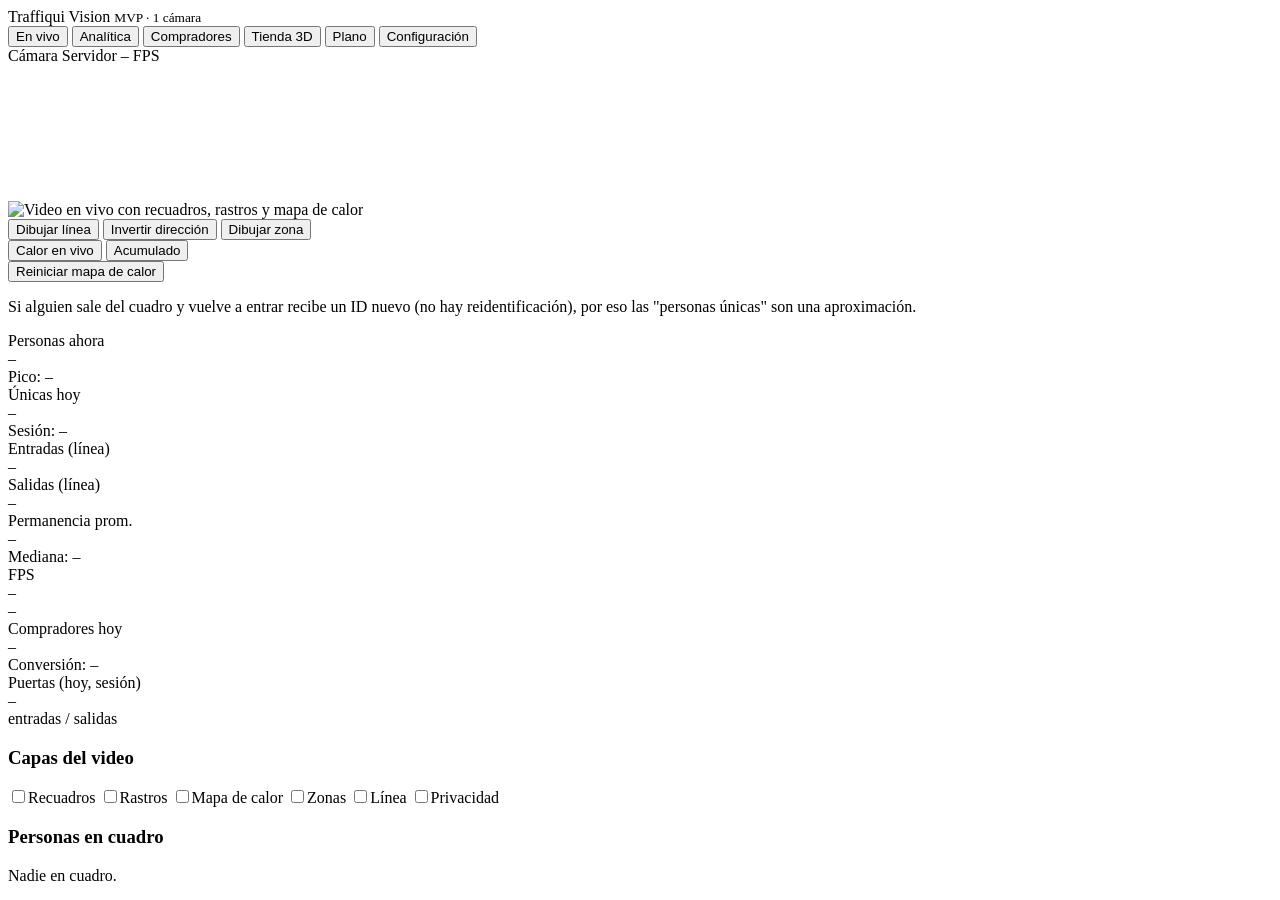
==== app/static/index.html @ c0885d12 "Traffiqui Vision: MVP de conteo, plano, varias cámaras, compradores y analítica Co-Authored-By: Clau" ====
<!doctype html>
<html lang="es">
<head>
  <meta charset="utf-8">
  <meta name="viewport" content="width=device-width, initial-scale=1">
  <title>Traffiqui Vision</title>
  <link rel="stylesheet" href="/static/styles.css">
</head>
<body>
  <header class="topbar">
    <div class="brand"><span>Traffiqui</span> Vision <small>MVP · 1 cámara</small></div>
    <nav class="tabs" role="tablist">
      <button class="tab" role="tab" data-view="live" aria-selected="true">En vivo</button>
      <button class="tab" role="tab" data-view="analytics" aria-selected="false">Analítica</button>
      <button class="tab" role="tab" data-view="buyers" aria-selected="false">Compradores</button>
      <button class="tab" role="tab" data-view="store" aria-selected="false">Tienda 3D</button>
      <button class="tab" role="tab" data-view="plan" aria-selected="false">Plano</button>
      <button class="tab" role="tab" data-view="settings" aria-selected="false">Configuración</button>
    </nav>
    <div class="status">
      <span class="pill" id="pillCam">Cámara</span>
      <span class="pill" id="pillServer">Servidor</span>
      <span id="fpsTop">– FPS</span>
    </div>
  </header>

  <main>
    <div id="alerts"></div>

    <!-- ================= EN VIVO ================= -->
    <section class="view" id="view-live">
      <div class="live">
        <div>
          <div class="camsel" id="camSelBar" hidden>
            <label for="liveCam">Cámara</label>
            <select id="liveCam"></select>
            <span class="note" id="liveCamNote"></span>
          </div>
          <div class="stage" id="stage">
            <img id="video" src="/video" alt="Video en vivo con recuadros, rastros y mapa de calor">
            <canvas id="drawCanvas"></canvas>
          </div>
          <div class="drawbar">
            <button class="btn" id="btnDrawLine">Dibujar línea</button>
            <button class="btn" id="btnInvert">Invertir dirección</button>
            <button class="btn" id="btnDrawZone">Dibujar zona</button>
            <button class="btn" id="btnCancelDraw" hidden>Cancelar</button>
            <span style="flex:1"></span>
            <div class="seg" role="group" aria-label="Modo del mapa de calor">
              <button data-heatmode="live" aria-pressed="true">Calor en vivo</button>
              <button data-heatmode="accum" aria-pressed="false">Acumulado</button>
            </div>
            <button class="btn" id="btnResetHeat">Reiniciar mapa de calor</button>
          </div>
          <div class="drawhint" id="drawHint"></div>
          <p class="note">Si alguien sale del cuadro y vuelve a entrar recibe un ID nuevo (no hay reidentificación),
            por eso las "personas únicas" son una aproximación.</p>
        </div>

        <aside class="side">
          <div class="card">
            <div class="kpis">
              <div class="kpi"><div class="label">Personas ahora</div><div class="value" id="kNow">–</div>
                <div class="sub" id="kPeak">Pico: –</div></div>
              <div class="kpi"><div class="label">Únicas hoy</div><div class="value" id="kToday">–</div>
                <div class="sub" id="kSession">Sesión: –</div></div>
              <div class="kpi in"><div class="label">Entradas (línea)</div><div class="value" id="kIn">–</div></div>
              <div class="kpi"><div class="label">Salidas (línea)</div><div class="value" id="kOut">–</div></div>
              <div class="kpi"><div class="label">Permanencia prom.</div><div class="value" id="kDwell">–</div>
                <div class="sub" id="kMedian">Mediana: –</div></div>
              <div class="kpi"><div class="label">FPS</div><div class="value" id="kFps">–</div>
                <div class="sub" id="kInfer">–</div></div>
              <div class="kpi in"><div class="label">Compradores hoy</div><div class="value" id="kBuyers">–</div>
                <div class="sub" id="kConv">Conversión: –</div></div>
              <div class="kpi"><div class="label">Puertas (hoy, sesión)</div><div class="value" id="kDoors">–</div>
                <div class="sub" id="kDoorsSub">entradas / salidas</div></div>
            </div>
          </div>
          <div class="card">
            <h3>Capas del video</h3>
            <div class="switches">
              <label class="switch"><input type="checkbox" data-cfg="show_boxes">Recuadros</label>
              <label class="switch"><input type="checkbox" data-cfg="show_trails">Rastros</label>
              <label class="switch"><input type="checkbox" data-cfg="show_heatmap">Mapa de calor</label>
              <label class="switch"><input type="checkbox" data-cfg="show_zones">Zonas</label>
              <label class="switch"><input type="checkbox" data-cfg="show_line">Línea</label>
              <label class="switch"><input type="checkbox" data-cfg="privacy_blur">Privacidad</label>
            </div>
          </div>
          <div class="card">
            <h3>Personas en cuadro <small id="peopleCount"></small></h3>
            <div class="people" id="people"><span class="empty">Nadie en cuadro.</span></div>
          </div>
          <div class="card" id="liveZonesCard" hidden>
            <h3>Zonas <small>sesión actual</small></h3>
            <table><thead><tr><th>Zona</th><th class="num">Ahora</th><th class="num">Pasaron</th><th class="num">Se detuvieron</th></tr></thead>
              <tbody id="liveZones"></tbody></table>
          </div>
        </aside>
      </div>
    </section>

    <!-- ================= ANALÍTICA ================= -->
    <section class="view" id="view-analytics" hidden>
      <div class="filters">
        <div class="seg" role="group" aria-label="Rango">
          <button data-range="today" aria-pressed="true">Hoy</button>
          <button data-range="hour" aria-pressed="false">Última hora</button>
          <button data-range="week" aria-pressed="false" title="Últimos 7 días, incluido hoy">Semana</button>
          <button data-range="month" aria-pressed="false" title="Últimos 30 días, incluido hoy">Mes</button>
          <button data-range="custom" aria-pressed="false">Personalizado</button>
        </div>
        <span class="custom" id="customRange" hidden>
          <input type="datetime-local" id="rangeStart" aria-label="Desde"> –
          <input type="datetime-local" id="rangeEnd" aria-label="Hasta">
        </span>
        <label>Intervalo
          <select id="bucket">
            <option value="5">5 min</option>
            <option value="15" selected>15 min</option>
            <option value="60">60 min</option>
            <option value="1440">1 día</option>
          </select>
        </label>
        <button class="btn" id="btnRefresh">Actualizar</button>
        <span class="spacer"></span>
        <button class="btn primary" id="btnCsv">Exportar CSV</button>
      </div>

      <div class="totals">
        <div class="kpi"><div class="label">Personas únicas</div><div class="value" id="tUnique">–</div></div>
        <div class="kpi in"><div class="label">Entradas</div><div class="value" id="tIn">–</div></div>
        <div class="kpi"><div class="label">Salidas</div><div class="value" id="tOut">–</div></div>
        <div class="kpi"><div class="label">Pico de ocupación</div><div class="value" id="tPeak">–</div><div class="sub" id="tPeakAt"></div></div>
        <div class="kpi"><div class="label">Permanencia prom.</div><div class="value" id="tDwell">–</div><div class="sub" id="tMedian"></div></div>
      </div>

      <div class="charts">
        <div class="card wide">
          <h3>Ocupación en el tiempo <small>personas en cuadro</small></h3>
          <div class="legend"><span><i style="background:var(--chart-2)"></i>Promedio</span><span><i style="background:var(--chart-1)"></i>Máximo</span></div>
          <div class="chart-box"><canvas id="chOcc" aria-label="Ocupación en el tiempo"></canvas></div>
        </div>
        <div class="card">
          <h3>Personas únicas por intervalo</h3>
          <div class="chart-box"><canvas id="chUnique" aria-label="Personas únicas por intervalo"></canvas></div>
        </div>
        <div class="card">
          <h3>Distribución de permanencia</h3>
          <div class="chart-box"><canvas id="chDwell" aria-label="Distribución de permanencia"></canvas></div>
        </div>
        <div class="card wide">
          <h3>Entradas vs. salidas por hora</h3>
          <div class="legend"><span><i style="background:var(--chart-1)"></i>Entradas</span><span><i style="background:var(--chart-2)"></i>Salidas</span></div>
          <div class="chart-box"><canvas id="chLine" aria-label="Entradas y salidas por hora"></canvas></div>
        </div>
        <div class="card wide">
          <h3>Zonas</h3>
          <table>
            <thead><tr><th>Zona</th><th class="num">Pasaron</th><th class="num">Se detuvieron</th><th class="num">Tasa de detención</th><th class="num">Permanencia prom.</th></tr></thead>
            <tbody id="zoneTable"></tbody>
          </table>
        </div>
        <div class="card wide" id="hourlyCard">
          <h3>Tráfico por hora de cada día <small>¿cuáles son las horas de mayor tráfico en cada área?</small></h3>
          <div class="filters hourly-filters">
            <label>Área <select id="hArea"><option value="store">Toda la tienda</option></select></label>
            <div class="seg" role="group" aria-label="Métrica">
              <button data-hmetric="people" aria-pressed="true">Personas</button>
              <button data-hmetric="buyers" aria-pressed="false">Compradores</button>
            </div>
            <div class="seg" role="group" aria-label="Vista">
              <button data-hview="days" aria-pressed="true">Cada día</button>
              <button data-hview="weekday" aria-pressed="false">Promedio por día de la semana</button>
            </div>
          </div>
          <p class="hourly-peak" id="hPeak"></p>
          <div class="table-scroll"><table class="hourly" id="hTable"></table></div>
          <p class="note">Cada celda = personas distintas que entraron a la tienda (o al área) en esa hora. Más oscuro = más tráfico.
            Usa <b>Semana</b> o <b>Mes</b> arriba para comparar varios días. El personal no se cuenta.</p>
          <h3 style="margin-top:18px">Hora pico de cada área <small>promedio por día en el rango · clic en un área para verla arriba</small></h3>
          <div class="table-scroll">
            <table class="peaks">
              <thead><tr><th>Área</th><th>Hora pico</th><th class="num">Prom./día en la hora pico</th><th>Otras horas fuertes</th><th class="num">Total</th><th>Perfil del día (00h → 23h)</th></tr></thead>
              <tbody id="hPeaks"></tbody>
            </table>
          </div>
        </div>
        <div class="card wide">
          <h3>Mapa de calor acumulado <small id="heatRangeLabel"></small></h3>
          <div class="heat-wrap">
            <img id="heatImg" alt="Mapa de calor acumulado sobre el cuadro de referencia">
            <div>
              <p class="note">Se dibuja sobre un cuadro de referencia de la cámara, tomado al iniciar sin personas
                si es posible. Si había alguien, aparece completamente desenfocado.</p>
              <p class="note">Estado del cuadro: <b id="refStatus">–</b></p>
              <button class="btn" id="btnRecapture">Recapturar cuadro de referencia</button>
            </div>
          </div>
        </div>
      </div>
    </section>

    <!-- ================= COMPRADORES ================= -->
    <section class="view" id="view-buyers" hidden>
      <div class="filters">
        <div class="seg" role="group" aria-label="Rango">
          <button data-brange="today" aria-pressed="true">Hoy</button>
          <button data-brange="hour" aria-pressed="false">Última hora</button>
          <button data-brange="week" aria-pressed="false" title="Últimos 7 días, incluido hoy">Semana</button>
          <button data-brange="month" aria-pressed="false" title="Últimos 30 días, incluido hoy">Mes</button>
          <button data-brange="custom" aria-pressed="false">Personalizado</button>
        </div>
        <span class="custom" id="bCustom" hidden>
          <input type="datetime-local" id="bStart" aria-label="Desde"> –
          <input type="datetime-local" id="bEnd" aria-label="Hasta">
        </span>
        <button class="btn" id="bRefresh">Actualizar</button>
        <span class="spacer"></span>
        <button class="btn primary" id="bCsv">Exportar CSV</button>
      </div>
      <div class="alert info" id="bNoCheckout" hidden><div><b>Falta la zona de cajas.</b>
        <p>En la pestaña Plano dibuja un área, cámbiale el tipo a "Zona de cajas" y asígnale la cámara que la ve.
          Quien acumule ahí el tiempo configurado cuenta como comprador.</p></div></div>

      <div class="buyers-head">
        <div class="card conv">
          <div class="label">Tasa de conversión</div>
          <div class="big" id="bConv">–</div>
          <div class="note" id="bConvSub"></div>
        </div>
        <div class="card group buyers"><div class="label">Compradores</div><div class="big" id="bBuy">–</div><div class="note" id="bBuySub"></div></div>
        <div class="card group non"><div class="label">No compradores <small>(solo transitaron)</small></div><div class="big" id="bNon">–</div><div class="note" id="bNonSub"></div></div>
        <div class="card group total"><div class="label">Total de personas</div><div class="big" id="bTot">–</div><div class="note" id="bTotSub"></div></div>
      </div>

      <div class="charts">
        <div class="card wide">
          <h3>Estadísticas por grupo</h3>
          <div class="table-scroll">
            <table class="compare">
              <thead><tr><th>Métrica</th><th class="num">Compradores</th><th class="num">No compradores</th><th class="num">Total</th></tr></thead>
              <tbody id="bTable"></tbody>
            </table>
          </div>
        </div>
        <div class="card">
          <h3 id="bHourTitle">Compradores y no compradores por hora</h3>
          <div class="legend"><span><i style="background:var(--chart-1)"></i>Compradores</span><span><i style="background:var(--chart-2)"></i>No compradores</span></div>
          <div class="chart-box"><canvas id="chBuyHour" aria-label="Compradores y no compradores por hora"></canvas></div>
        </div>
        <div class="card">
          <h3>Permanencia en la tienda por grupo</h3>
          <div class="legend"><span><i style="background:var(--chart-1)"></i>Compradores</span><span><i style="background:var(--chart-2)"></i>No compradores</span></div>
          <div class="chart-box"><canvas id="chBuyDwell" aria-label="Distribución de permanencia por grupo"></canvas></div>
        </div>
        <div class="card wide">
          <h3>¿Qué pasillos visita cada grupo? <small>% de las personas de cada grupo que pasó por el área</small></h3>
          <div class="table-scroll">
            <table>
              <thead><tr><th>Área</th><th class="num">Compradores</th><th class="num">No compradores</th><th class="num">Diferencia</th></tr></thead>
              <tbody id="bAreas"></tbody>
            </table>
          </div>
          <p class="note">Una diferencia positiva grande indica un pasillo que recorren sobre todo quienes terminan comprando.</p>
        </div>
        <div class="card wide">
          <h3>Cajas <small>cada caja por separado · la compra se atribuye a la caja donde el cliente más tiempo estuvo</small></h3>
          <div class="table-scroll">
            <table>
              <thead><tr><th>Caja (zona del cliente)</th><th class="num">En fila ahora</th><th class="num">Personas que pasaron</th><th class="num">Compras</th><th class="num">% de las compras</th><th class="num">Tiempo promedio en caja</th></tr></thead>
              <tbody id="bCheckouts"></tbody>
            </table>
          </div>
        </div>
        <div class="card">
          <h3>Personal excluido <small>no cuenta en ninguna estadística</small></h3>
          <div class="big-inline" id="bStaff">–</div>
          <ul class="rank-list" id="bStaffWhy"></ul>
          <p class="note" id="bStaffNote"></p>
        </div>
        <div class="card">
          <h3>Entradas y salidas por puerta</h3>
          <table><thead><tr><th>Puerta</th><th class="num">Entradas</th><th class="num">Salidas</th></tr></thead><tbody id="bDoors"></tbody></table>
        </div>
        <div class="card">
          <h3>En la tienda ahora</h3>
          <div class="people" id="bLive"><span class="empty">Nadie en la tienda.</span></div>
        </div>
      </div>
      <p class="note">Comprador exitoso = acumuló al menos <b id="bSecs">20</b> s en zonas de cajas. No compradores = el resto de las personas que
        entraron (solo transitaron o miraron sin pasar por caja). Quienes siguen en la tienda pueden cambiar de grupo al pasar por caja.</p>
    </section>

    <!-- ================= TIENDA 3D ================= -->
    <section class="view" id="view-store" hidden>
      <div class="filters">
        <div class="seg" role="group" aria-label="Rango">
          <button data-s3drange="today" aria-pressed="true">Hoy</button>
          <button data-s3drange="hour" aria-pressed="false">Última hora</button>
          <button data-s3drange="week" aria-pressed="false" title="Últimos 7 días, incluido hoy">Semana</button>
          <button data-s3drange="month" aria-pressed="false" title="Últimos 30 días, incluido hoy">Mes</button>
          <button data-s3drange="custom" aria-pressed="false">Personalizado</button>
        </div>
        <span class="custom" id="s3dCustom" hidden>
          <input type="datetime-local" id="s3dStart" aria-label="Desde"> –
          <input type="datetime-local" id="s3dEnd" aria-label="Hasta">
        </span>
        <label>Colorear áreas por <select id="s3dMetric"></select></label>
        <div class="seg" role="group" aria-label="Mapa de calor del piso">
          <button data-s3dheat="range" aria-pressed="true">Calor del rango</button>
          <button data-s3dheat="live" aria-pressed="false">Calor en vivo</button>
        </div>
        <span class="spacer"></span>
        <button class="btn" id="s3dRefresh">Actualizar</button>
        <button class="btn primary" id="s3dCsv">Exportar CSV</button>
      </div>
      <div class="store-wrap">
        <div class="card store-stage">
          <div id="store3d" class="store3d"></div>
          <div class="s3d-overlay">
            <div class="s3d-legend" id="s3dLegend"></div>
            <div class="s3d-tools">
              <button class="btn" id="s3dPersp">Vista 3D</button>
              <button class="btn" id="s3dTop">Desde arriba</button>
              <label class="switch"><input type="checkbox" id="s3dHeat" checked>Calor</label>
              <label class="switch"><input type="checkbox" id="s3dPeople" checked>Personas</label>
              <label class="switch"><input type="checkbox" id="s3dLabels" checked>Etiquetas</label>
            </div>
          </div>
          <div class="note s3d-live" id="s3dLive"></div>
        </div>
        <aside class="side">
          <div class="card">
            <h3>Ranking de áreas <small>¿qué pasillo tiene más flujo?</small></h3>
            <p class="note" id="s3dTotals"></p>
            <div class="table-scroll">
              <table><thead><tr><th class="num">#</th><th>Área</th><th class="num">Valor</th><th class="num">Pasaron</th><th class="num">Penetr.</th><th class="num">Detención</th><th class="num">Perm.</th></tr></thead>
                <tbody id="s3dRanking"></tbody></table>
            </div>
          </div>
          <div class="card"><h3>Movimientos entre áreas</h3><ol class="rank-list" id="s3dTrans"></ol></div>
          <div class="card"><h3>Recorridos frecuentes</h3><ol class="rank-list" id="s3dPaths"></ol></div>
        </aside>
      </div>
      <div class="card" style="margin-top:16px">
        <h3>Personas por área y hora <small>para planificar exhibiciones y reposición</small></h3>
        <p class="note" id="s3dMatrixNote"></p>
        <div class="table-scroll"><table class="matrix" id="s3dMatrix"></table></div>
      </div>
      <p class="note">Reidentificación: <span id="s3dReid"></span> La penetración es el % de visitantes únicos que pasó por el área.
        Si una persona se pierde más tiempo que la ventana de re-entrada o de traspaso, se cuenta como nueva.</p>
    </section>

    <!-- ================= PLANO ================= -->
    <section class="view" id="view-plan" hidden>
      <div class="plan-steps" id="planSteps" aria-label="Pasos para armar el plano"></div>
      <div class="plan-wrap">
        <div class="plan-tools card" id="planTools" aria-label="Herramientas"></div>
        <div class="plan-canvas card">
          <div class="plan-top">
            <button class="btn" id="planUndo" title="Deshacer (Ctrl+Z)">Deshacer</button>
            <button class="btn" id="planRedo" title="Rehacer (Ctrl+Y)">Rehacer</button>
            <span class="sep"></span>
            <button class="btn" id="planZoomOut" title="Alejar">−</button>
            <span id="planZoom" class="plan-zoom">100 %</span>
            <button class="btn" id="planZoomIn" title="Acercar">+</button>
            <button class="btn" id="planFit" title="Ver todo el local">Ajustar</button>
            <span class="sep"></span>
            <label class="switch" title="Alt al arrastrar lo desactiva un momento"><input type="checkbox" id="planSnap" checked>Imán</label>
            <span class="spacer"></span>
            <button class="btn" id="planGen">Generar góndolas…</button>
            <button class="btn" id="planTemplates">Plantillas…</button>
            <button class="btn" id="planBgBtn">Imagen de fondo…</button>
            <input type="file" id="planBgFile" accept="image/*" hidden>
            <button class="btn" id="planHelpBtn" title="Atajos de teclado (?)">?</button>
          </div>
          <svg id="planSvg" class="plan-svg" xmlns="http://www.w3.org/2000/svg" aria-label="Plano de la tienda"></svg>
          <div class="plan-bar"><span id="planHint"></span><span class="spacer"></span><span id="planCursor"></span><span id="planStatus" class="plan-status"></span></div>
        </div>
        <aside class="plan-side">
          <div class="card" id="planProps"></div>
          <div class="card"><h3>Capas</h3><div id="planLayers" class="layers"></div></div>
          <div class="card"><h3>Elementos <small id="planCount"></small></h3><div id="planList" class="el-list"></div></div>
        </aside>
      </div>
    </section>

    <dialog id="tplDialog" class="dialog">
      <h2>Plantillas</h2>
      <p class="note">Arranca con una distribución típica y después ajústala a tu local. <b>Reemplaza el plano actual</b> (puedes deshacer).</p>
      <div class="tpl-grid" id="tplList"></div>
      <div class="dialog-actions"><button class="btn" id="tplCancel">Cancelar</button></div>
    </dialog>

    <dialog id="planHelp" class="dialog">
      <h2>Atajos del editor</h2>
      <div class="help-grid" id="planHelpList"></div>
      <p class="note">Shift + clic agrega o quita de la selección · arrastrar sobre el piso selecciona varios con un rectángulo ·
        Alt + clic en un vértice lo borra · doble clic sobre el borde de un área o pared agrega un vértice ·
        Alt mientras arrastras desactiva el imán · barra espaciadora o botón central del mouse para desplazar.</p>
      <div class="dialog-actions"><button class="btn primary" id="planHelpClose">Entendido</button></div>
    </dialog>

    <!-- ================= CONFIGURACIÓN ================= -->
    <section class="view" id="view-settings" hidden>
      <div class="settings">
        <div class="card">
          <h2>Cámara</h2>
          <div class="field">
            <label for="camSelect">Cámara</label>
            <div class="row">
              <select id="camSelect"><option>Buscando…</option></select>
              <button class="btn" id="btnScanCams">Buscar cámaras</button>
              <button class="btn" id="btnTestCam">Probar</button>
              <button class="btn primary" id="btnUseCam">Usar esta cámara</button>
            </div>
            <span class="help" id="camHelp">Se buscan los índices 0 a 5.</span>
            <img class="cam-preview" id="camPreview" alt="Vista de prueba de la cámara" hidden>
          </div>
          <div class="field">
            <label for="resSelect">Resolución</label>
            <select id="resSelect">
              <option value="640x480">640 × 480 (recomendado en CPU)</option>
              <option value="800x600">800 × 600</option>
              <option value="1280x720">1280 × 720</option>
              <option value="1920x1080">1920 × 1080</option>
            </select>
          </div>
          <div class="field">
            <label for="imgszSelect">Tamaño de inferencia (imgsz)</label>
            <select id="imgszSelect" data-cfg-select="imgsz" data-num>
              <option>320</option><option>384</option><option>416</option><option>480</option><option>512</option><option>640</option>
            </select>
            <span class="help">Más chico = más FPS, menos precisión con personas lejanas.</span>
          </div>
          <div class="field">
            <label for="conf">Confianza mínima <output data-for="confidence"></output></label>
            <input type="range" id="conf" min="0.1" max="0.95" step="0.05" data-cfg-range="confidence">
          </div>
        </div>

        <div class="card">
          <h2>Seguimiento y rastros</h2>
          <div class="field">
            <label for="trail">Duración del rastro <output data-for="trail_seconds"></output></label>
            <input type="range" id="trail" min="1" max="10" step="0.5" data-cfg-range="trail_seconds" data-unit=" s">
          </div>
          <div class="field">
            <span class="label">Punto de seguimiento</span>
            <div class="row">
              <label class="radio"><input type="radio" name="tp" value="center" data-cfg-radio="track_point">Centro del recuadro</label>
              <label class="radio"><input type="radio" name="tp" value="bottom" data-cfg-radio="track_point">Base (pies)</label>
            </div>
            <span class="help">Con cámara cenital en tienda, usa "Base".</span>
          </div>
          <div class="field">
            <label for="minTrack">Duración mínima para contar a una persona <output data-for="min_track_seconds"></output></label>
            <input type="range" id="minTrack" min="0" max="5" step="0.5" data-cfg-range="min_track_seconds" data-unit=" s">
          </div>
          <div class="field">
            <label for="lost">Espera antes de dar por perdido un track <output data-for="lost_track_seconds"></output></label>
            <input type="range" id="lost" min="0.5" max="10" step="0.5" data-cfg-range="lost_track_seconds" data-unit=" s">
          </div>
        </div>

        <div class="card">
          <h2>Mapa de calor y zonas</h2>
          <div class="field">
            <label for="half">Vida media del mapa en vivo <output data-for="heatmap_half_life"></output></label>
            <input type="range" id="half" min="5" max="300" step="5" data-cfg-range="heatmap_half_life" data-unit=" s">
          </div>
          <div class="field">
            <label for="stop">Umbral de "se detuvo" en una zona <output data-for="stop_seconds"></output></label>
            <input type="range" id="stop" min="1" max="120" step="1" data-cfg-range="stop_seconds" data-unit=" s">
          </div>
          <div class="field">
            <label for="buyerSecs">Tiempo en zona de cajas para "comprador exitoso" <output data-for="buyer_seconds"></output></label>
            <input type="range" id="buyerSecs" min="5" max="180" step="5" data-cfg-range="buyer_seconds" data-unit=" s">
            <span class="help">Se suma todo el tiempo que la persona pasa en las zonas del cliente de las cajas del plano.</span>
          </div>
          <div class="field">
            <label for="staffHours">Considerar personal a quien pase más de <output data-for="staff_hours"></output></label>
            <input type="range" id="staffHours" min="0" max="12" step="0.5" data-cfg-range="staff_hours" data-unit=" h">
            <span class="help">Trabajadores y personal extra: se excluyen de todas las estadísticas de clientes. 0 = desactivado.</span>
          </div>
          <div class="field">
            <label for="staffZone">Tiempo en una zona de personal para marcar a alguien como personal <output data-for="staff_zone_seconds"></output></label>
            <input type="range" id="staffZone" min="5" max="120" step="5" data-cfg-range="staff_zone_seconds" data-unit=" s">
            <span class="help">Zonas de personal: detrás de cada caja (se crean solas) o las que marques en el Plano (detrás del mostrador, depósito).</span>
          </div>
          <div class="field">
            <span class="label">Privacidad</span>
            <label class="switch"><input type="checkbox" data-cfg="privacy_blur">Desenfocar la mitad superior de cada recuadro (cara) en el video</label>
          </div>
        </div>

        <div class="card wide" id="camsCard">
          <h2>Cámaras de la tienda <small>webcam USB, CCTV por RTSP o video de prueba</small></h2>
          <div class="table-scroll">
            <table class="cams-table">
              <thead><tr><th>Nombre</th><th>Fuente</th><th>FPS máx.</th><th>Estado</th><th>Calibración</th><th></th></tr></thead>
              <tbody id="camsList"></tbody>
            </table>
          </div>
          <form id="camAddForm" class="cam-add">
            <input type="text" name="name" placeholder="Nombre (ej.: Pasillo 3)" maxlength="40" aria-label="Nombre de la cámara">
            <select name="kind" id="camKind" aria-label="Tipo de fuente">
              <option value="stream">CCTV / IP (RTSP)</option>
              <option value="usb">Webcam USB</option>
              <option value="file">Video (demo)</option>
            </select>
            <input type="text" name="source" id="camSource" required aria-label="Fuente" class="grow">
            <label>FPS máx. <input type="number" name="max_fps" value="8" min="0" max="30" style="width:4.5em"></label>
            <button class="btn primary" type="submit">Agregar cámara</button>
            <button class="btn" type="button" id="camsRefresh">Actualizar estado</button>
          </form>
          <p class="note">Ejemplos de URL RTSP (usa el <b>substream</b> de baja resolución, que basta para contar):
            Hikvision <code>rtsp://usuario:clave@IP:554/Streaming/Channels/102</code> ·
            Dahua <code>rtsp://usuario:clave@IP:554/cam/realmonitor?channel=1&amp;subtype=1</code>.
            La primera cámara es la <b>principal</b>: mantiene la línea y las zonas dibujadas sobre su imagen.
            Con varias cámaras en esta PC limita cada una a 5–8 FPS para repartir el CPU.</p>
        </div>

        <div class="card">
          <h2>Reidentificación</h2>
          <div class="field">
            <label for="reentry">Ventana de re-entrada en la misma cámara <output data-for="reid_reentry_s"></output></label>
            <input type="range" id="reentry" min="0" max="120" step="5" data-cfg-range="reid_reentry_s" data-unit=" s">
            <span class="help">Si alguien sale y vuelve dentro de este tiempo con ropa parecida, conserva su ID. 0 = desactivado.</span>
          </div>
          <div class="field">
            <label for="handoff">Ventana de traspaso entre cámaras <output data-for="reid_handoff_s"></output></label>
            <input type="range" id="handoff" min="0" max="60" step="1" data-cfg-range="reid_handoff_s" data-unit=" s">
            <span class="help">Tiempo máximo para pasar del campo de una cámara al de otra. Con cámaras que se superponen, la unión es inmediata.</span>
          </div>
          <div class="field">
            <label class="switch"><input type="checkbox" data-cfg="show_plan_areas">Dibujar las áreas del plano sobre el video (sirve para comprobar la calibración)</label>
          </div>
        </div>

        <div class="card">
          <h2>Línea y zonas</h2>
          <div class="field">
            <span class="label">Línea virtual</span>
            <span class="help" id="lineInfo">Sin línea.</span>
            <div class="row">
              <button class="btn" data-goto-draw="line">Dibujar línea</button>
              <button class="btn" id="btnInvert2">Invertir dirección</button>
              <button class="btn danger" id="btnDelLine">Borrar línea</button>
            </div>
          </div>
          <div class="field">
            <span class="label">Zonas</span>
            <ul class="zone-list" id="zoneList"></ul>
            <div class="row">
              <button class="btn" data-goto-draw="zone">Dibujar zona</button>
            </div>
            <span class="help">Los cambios se guardan solos y se aplican sin reiniciar.</span>
          </div>
        </div>
      </div>
    </section>
  </main>

  <!-- generador de góndolas -->
  <dialog id="genDialog" class="dialog">
    <form id="genForm">
      <h2>Generar góndolas y pasillos</h2>
      <p class="note">Crea una fila de góndolas paralelas con sus pasillos ya marcados como áreas de análisis.</p>
      <div class="gen-grid">
        <label>Cantidad de góndolas <input type="number" name="n" value="5" min="1" max="40"></label>
        <label>Orientación
          <select name="dir"><option value="v">Verticales (de arriba a abajo)</option><option value="h">Horizontales</option></select></label>
        <label>Largo de cada góndola (m) <input type="number" name="len" value="6" min="0.5" step="0.1"></label>
        <label>Ancho de cada góndola (m) <input type="number" name="gw" value="0.9" min="0.2" step="0.1"></label>
        <label>Ancho del pasillo (m) <input type="number" name="aisle" value="1.6" min="0.5" step="0.1"></label>
        <label>Altura (m) <input type="number" name="h" value="1.8" min="0.3" step="0.1"></label>
        <label>Inicio X (m) <input type="number" name="x0" value="3" step="0.5"></label>
        <label>Inicio Y (m) <input type="number" name="y0" value="2" step="0.5"></label>
        <label class="span2">Categoría base (opcional) <input type="text" name="cat" placeholder="Ej.: Pasillo de abarrotes" maxlength="30"></label>
        <label class="switch span2"><input type="checkbox" name="areas" checked>Crear un área de análisis por pasillo</label>
        <label class="switch span2"><input type="checkbox" name="outer" checked>Incluir los pasillos exteriores (antes de la primera y después de la última)</label>
      </div>
      <div class="dialog-actions"><button class="btn" type="button" id="genCancel">Cancelar</button><button class="btn primary" type="submit">Generar</button></div>
    </form>
  </dialog>

  <!-- calibración imagen ↔ plano -->
  <dialog id="calDialog" class="dialog wide">
    <h2 id="calTitle">Calibrar cámara</h2>
    <p class="note">Marca <b>al menos 4 puntos del piso</b> que reconozcas en la imagen y en el plano: esquinas de baldosas, la base
      de una góndola, una marca con cinta. Sepáralos lo más posible (idealmente cerca de las 4 esquinas de la imagen) y no pongas
      3 en línea recta. Con más de 4 puntos la calibración es más robusta.</p>
    <div class="cal-step" id="calStep"></div>
    <div class="cal-grid">
      <div class="cal-img"><img id="calImg" alt="Imagen actual de la cámara"><canvas id="calCanvas"></canvas></div>
      <svg id="calPlan" class="plan-svg cal-plan" xmlns="http://www.w3.org/2000/svg" aria-label="Plano para calibrar"></svg>
    </div>
    <div class="cal-foot">
      <ol id="calPairs" class="cal-pairs"></ol>
      <div>
        <p class="note" id="calCount"></p>
        <p id="calResult"></p>
        <div class="dialog-actions">
          <button class="btn" id="calSnap">Nueva imagen</button>
          <button class="btn" id="calUndo">Deshacer punto</button>
          <button class="btn" id="calClear">Limpiar</button>
          <button class="btn danger" id="calRemove">Quitar calibración</button>
          <button class="btn primary" id="calSave">Guardar calibración</button>
          <button class="btn" id="calClose">Cerrar</button>
        </div>
      </div>
    </div>
  </dialog>

  <!-- pregunta / confirmación (reemplaza prompt() y confirm(), que algunos navegadores bloquean) -->
  <dialog id="askDialog" class="dialog">
    <form method="dialog" id="askForm">
      <h2 id="askTitle"></h2>
      <p class="note" id="askText"></p>
      <input type="text" id="askInput" maxlength="40" aria-label="Respuesta" style="width:100%">
      <div class="dialog-actions">
        <button class="btn" type="button" id="askCancel">Cancelar</button>
        <button class="btn primary" value="ok" id="askOk">Aceptar</button>
      </div>
    </form>
  </dialog>

  <div class="toast" id="toast" role="status" aria-live="polite"></div>
  <script type="importmap">{ "imports": { "three": "/static/vendor/three/three.module.min.js" } }</script>
  <script src="/static/chart.umd.min.js"></script>
  <script src="/static/app.js"></script>
  <script src="/static/plan-editor.js"></script>
  <script src="/static/cameras.js"></script>
  <script src="/static/buyers.js"></script>
  <script src="/static/hourly.js"></script>
  <script type="module" src="/static/store3d.js"></script>
</body>
</html>
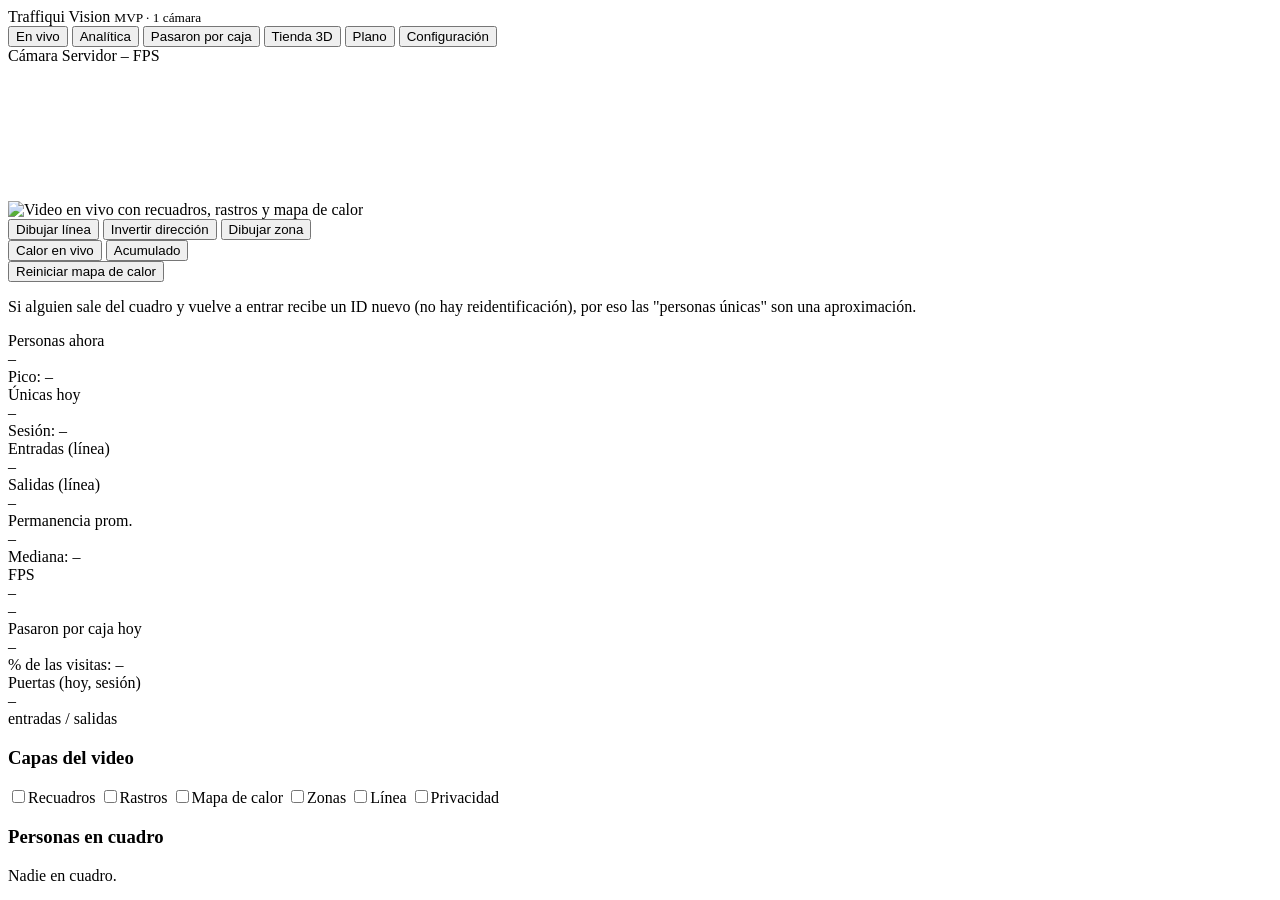
==== commit 4544b610: "Multisede fase 1: servidor central, agente de sincronización y "Pasaron por caja" - "Compradores" pa" ====
--- a/app/static/index.html
+++ b/app/static/index.html
@@ -12,7 +12,7 @@
     <nav class="tabs" role="tablist">
       <button class="tab" role="tab" data-view="live" aria-selected="true">En vivo</button>
       <button class="tab" role="tab" data-view="analytics" aria-selected="false">Analítica</button>
-      <button class="tab" role="tab" data-view="buyers" aria-selected="false">Compradores</button>
+      <button class="tab" role="tab" data-view="buyers" aria-selected="false">Pasaron por caja</button>
       <button class="tab" role="tab" data-view="store" aria-selected="false">Tienda 3D</button>
       <button class="tab" role="tab" data-view="plan" aria-selected="false">Plano</button>
       <button class="tab" role="tab" data-view="settings" aria-selected="false">Configuración</button>
@@ -70,8 +70,8 @@
                 <div class="sub" id="kMedian">Mediana: –</div></div>
               <div class="kpi"><div class="label">FPS</div><div class="value" id="kFps">–</div>
                 <div class="sub" id="kInfer">–</div></div>
-              <div class="kpi in"><div class="label">Compradores hoy</div><div class="value" id="kBuyers">–</div>
-                <div class="sub" id="kConv">Conversión: –</div></div>
+              <div class="kpi in"><div class="label">Pasaron por caja hoy</div><div class="value" id="kBuyers">–</div>
+                <div class="sub" id="kConv">% de las visitas: –</div></div>
               <div class="kpi"><div class="label">Puertas (hoy, sesión)</div><div class="value" id="kDoors">–</div>
                 <div class="sub" id="kDoorsSub">entradas / salidas</div></div>
             </div>
@@ -167,7 +167,7 @@
             <label>Área <select id="hArea"><option value="store">Toda la tienda</option></select></label>
             <div class="seg" role="group" aria-label="Métrica">
               <button data-hmetric="people" aria-pressed="true">Personas</button>
-              <button data-hmetric="buyers" aria-pressed="false">Compradores</button>
+              <button data-hmetric="buyers" aria-pressed="false">Pasaron por caja</button>
             </div>
             <div class="seg" role="group" aria-label="Vista">
               <button data-hview="days" aria-pressed="true">Cada día</button>
@@ -201,7 +201,7 @@
       </div>
     </section>
 
-    <!-- ================= COMPRADORES ================= -->
+    <!-- ================= PASARON POR CAJA ================= -->
     <section class="view" id="view-buyers" hidden>
       <div class="filters">
         <div class="seg" role="group" aria-label="Rango">
@@ -221,16 +221,16 @@
       </div>
       <div class="alert info" id="bNoCheckout" hidden><div><b>Falta la zona de cajas.</b>
         <p>En la pestaña Plano dibuja un área, cámbiale el tipo a "Zona de cajas" y asígnale la cámara que la ve.
-          Quien acumule ahí el tiempo configurado cuenta como comprador.</p></div></div>
+          Quien acumule ahí el tiempo configurado cuenta como "pasó por caja".</p></div></div>
 
       <div class="buyers-head">
         <div class="card conv">
-          <div class="label">Tasa de conversión</div>
+          <div class="label">% que pasó por caja</div>
           <div class="big" id="bConv">–</div>
           <div class="note" id="bConvSub"></div>
         </div>
-        <div class="card group buyers"><div class="label">Compradores</div><div class="big" id="bBuy">–</div><div class="note" id="bBuySub"></div></div>
-        <div class="card group non"><div class="label">No compradores <small>(solo transitaron)</small></div><div class="big" id="bNon">–</div><div class="note" id="bNonSub"></div></div>
+        <div class="card group buyers"><div class="label">Pasaron por caja</div><div class="big" id="bBuy">–</div><div class="note" id="bBuySub"></div></div>
+        <div class="card group non"><div class="label">No pasaron por caja <small>(solo transitaron)</small></div><div class="big" id="bNon">–</div><div class="note" id="bNonSub"></div></div>
         <div class="card group total"><div class="label">Total de personas</div><div class="big" id="bTot">–</div><div class="note" id="bTotSub"></div></div>
       </div>
 
@@ -239,36 +239,36 @@
           <h3>Estadísticas por grupo</h3>
           <div class="table-scroll">
             <table class="compare">
-              <thead><tr><th>Métrica</th><th class="num">Compradores</th><th class="num">No compradores</th><th class="num">Total</th></tr></thead>
+              <thead><tr><th>Métrica</th><th class="num">Pasaron por caja</th><th class="num">No pasaron</th><th class="num">Total</th></tr></thead>
               <tbody id="bTable"></tbody>
             </table>
           </div>
         </div>
         <div class="card">
-          <h3 id="bHourTitle">Compradores y no compradores por hora</h3>
-          <div class="legend"><span><i style="background:var(--chart-1)"></i>Compradores</span><span><i style="background:var(--chart-2)"></i>No compradores</span></div>
-          <div class="chart-box"><canvas id="chBuyHour" aria-label="Compradores y no compradores por hora"></canvas></div>
+          <h3 id="bHourTitle">Pasaron y no pasaron por caja, por hora</h3>
+          <div class="legend"><span><i style="background:var(--chart-1)"></i>Pasaron por caja</span><span><i style="background:var(--chart-2)"></i>No pasaron</span></div>
+          <div class="chart-box"><canvas id="chBuyHour" aria-label="Pasaron y no pasaron por caja, por hora"></canvas></div>
         </div>
         <div class="card">
           <h3>Permanencia en la tienda por grupo</h3>
-          <div class="legend"><span><i style="background:var(--chart-1)"></i>Compradores</span><span><i style="background:var(--chart-2)"></i>No compradores</span></div>
+          <div class="legend"><span><i style="background:var(--chart-1)"></i>Pasaron por caja</span><span><i style="background:var(--chart-2)"></i>No pasaron</span></div>
           <div class="chart-box"><canvas id="chBuyDwell" aria-label="Distribución de permanencia por grupo"></canvas></div>
         </div>
         <div class="card wide">
           <h3>¿Qué pasillos visita cada grupo? <small>% de las personas de cada grupo que pasó por el área</small></h3>
           <div class="table-scroll">
             <table>
-              <thead><tr><th>Área</th><th class="num">Compradores</th><th class="num">No compradores</th><th class="num">Diferencia</th></tr></thead>
+              <thead><tr><th>Área</th><th class="num">Pasaron por caja</th><th class="num">No pasaron</th><th class="num">Diferencia</th></tr></thead>
               <tbody id="bAreas"></tbody>
             </table>
           </div>
-          <p class="note">Una diferencia positiva grande indica un pasillo que recorren sobre todo quienes terminan comprando.</p>
+          <p class="note">Una diferencia positiva grande indica un pasillo que recorren sobre todo quienes terminan pasando por caja.</p>
         </div>
         <div class="card wide">
-          <h3>Cajas <small>cada caja por separado · la compra se atribuye a la caja donde el cliente más tiempo estuvo</small></h3>
+          <h3>Cajas <small>cada caja por separado · cada persona se asigna a la caja donde más tiempo estuvo</small></h3>
           <div class="table-scroll">
             <table>
-              <thead><tr><th>Caja (zona del cliente)</th><th class="num">En fila ahora</th><th class="num">Personas que pasaron</th><th class="num">Compras</th><th class="num">% de las compras</th><th class="num">Tiempo promedio en caja</th></tr></thead>
+              <thead><tr><th>Caja (zona del cliente)</th><th class="num">En fila ahora</th><th class="num">Entraron a la zona</th><th class="num">Pasaron por esta caja</th><th class="num">% del total en caja</th><th class="num">Tiempo promedio en caja</th></tr></thead>
               <tbody id="bCheckouts"></tbody>
             </table>
           </div>
@@ -288,8 +288,8 @@
           <div class="people" id="bLive"><span class="empty">Nadie en la tienda.</span></div>
         </div>
       </div>
-      <p class="note">Comprador exitoso = acumuló al menos <b id="bSecs">20</b> s en zonas de cajas. No compradores = el resto de las personas que
-        entraron (solo transitaron o miraron sin pasar por caja). Quienes siguen en la tienda pueden cambiar de grupo al pasar por caja.</p>
+      <p class="note">Pasó por caja = acumuló al menos <b id="bSecs">20</b> s en zonas de cajas. No es lo mismo que una compra: el sistema no ve los tickets.
+        No pasaron = el resto de las personas que entraron (solo transitaron o miraron). Quienes siguen en la tienda pueden cambiar de grupo al pasar por caja.</p>
     </section>
 
     <!-- ================= TIENDA 3D ================= -->
@@ -475,7 +475,7 @@
             <input type="range" id="stop" min="1" max="120" step="1" data-cfg-range="stop_seconds" data-unit=" s">
           </div>
           <div class="field">
-            <label for="buyerSecs">Tiempo en zona de cajas para "comprador exitoso" <output data-for="buyer_seconds"></output></label>
+            <label for="buyerSecs">Tiempo en zona de cajas para contar como "pasó por caja" <output data-for="buyer_seconds"></output></label>
             <input type="range" id="buyerSecs" min="5" max="180" step="5" data-cfg-range="buyer_seconds" data-unit=" s">
             <span class="help">Se suma todo el tiempo que la persona pasa en las zonas del cliente de las cajas del plano.</span>
           </div>
@@ -558,6 +558,33 @@
             </div>
             <span class="help">Los cambios se guardan solos y se aplican sin reiniciar.</span>
           </div>
+        </div>
+
+        <div class="card" id="cloudCard">
+          <h2>Sede principal <small>multisede</small></h2>
+          <p class="help">Conecta esta tienda con el servidor central para que gerencia y marketing vean sus datos junto a
+            los de las demás sedes. Solo se envían números y posiciones en el plano, nunca video ni imágenes. Si se corta
+            internet, la tienda sigue contando y envía lo pendiente al volver.</p>
+          <div class="field">
+            <span class="label">Estado</span>
+            <div class="row"><span class="pill" id="cloudPill">Sin conectar</span><span class="help" id="cloudInfo"></span></div>
+          </div>
+          <form id="cloudForm">
+            <div class="field">
+              <label for="cloudUrl">Dirección del servidor</label>
+              <input type="url" id="cloudUrl" placeholder="https://panel.traffiqui.com" autocomplete="off">
+            </div>
+            <div class="field">
+              <label for="cloudKey">Clave de la sede</label>
+              <input type="password" id="cloudKey" placeholder="tqs_…" autocomplete="off">
+              <span class="help">Te la da Traffiqui al activar la sede. Se guarda solo en este equipo.</span>
+            </div>
+            <div class="row">
+              <button class="btn primary" type="submit" id="cloudConnect">Conectar</button>
+              <button class="btn" type="button" id="cloudSync" hidden>Enviar ahora</button>
+              <button class="btn danger" type="button" id="cloudOff" hidden>Desconectar</button>
+            </div>
+          </form>
         </div>
       </div>
     </section>
@@ -635,6 +662,7 @@
   <script src="/static/cameras.js"></script>
   <script src="/static/buyers.js"></script>
   <script src="/static/hourly.js"></script>
+  <script src="/static/cloud.js"></script>
   <script type="module" src="/static/store3d.js"></script>
 </body>
 </html>
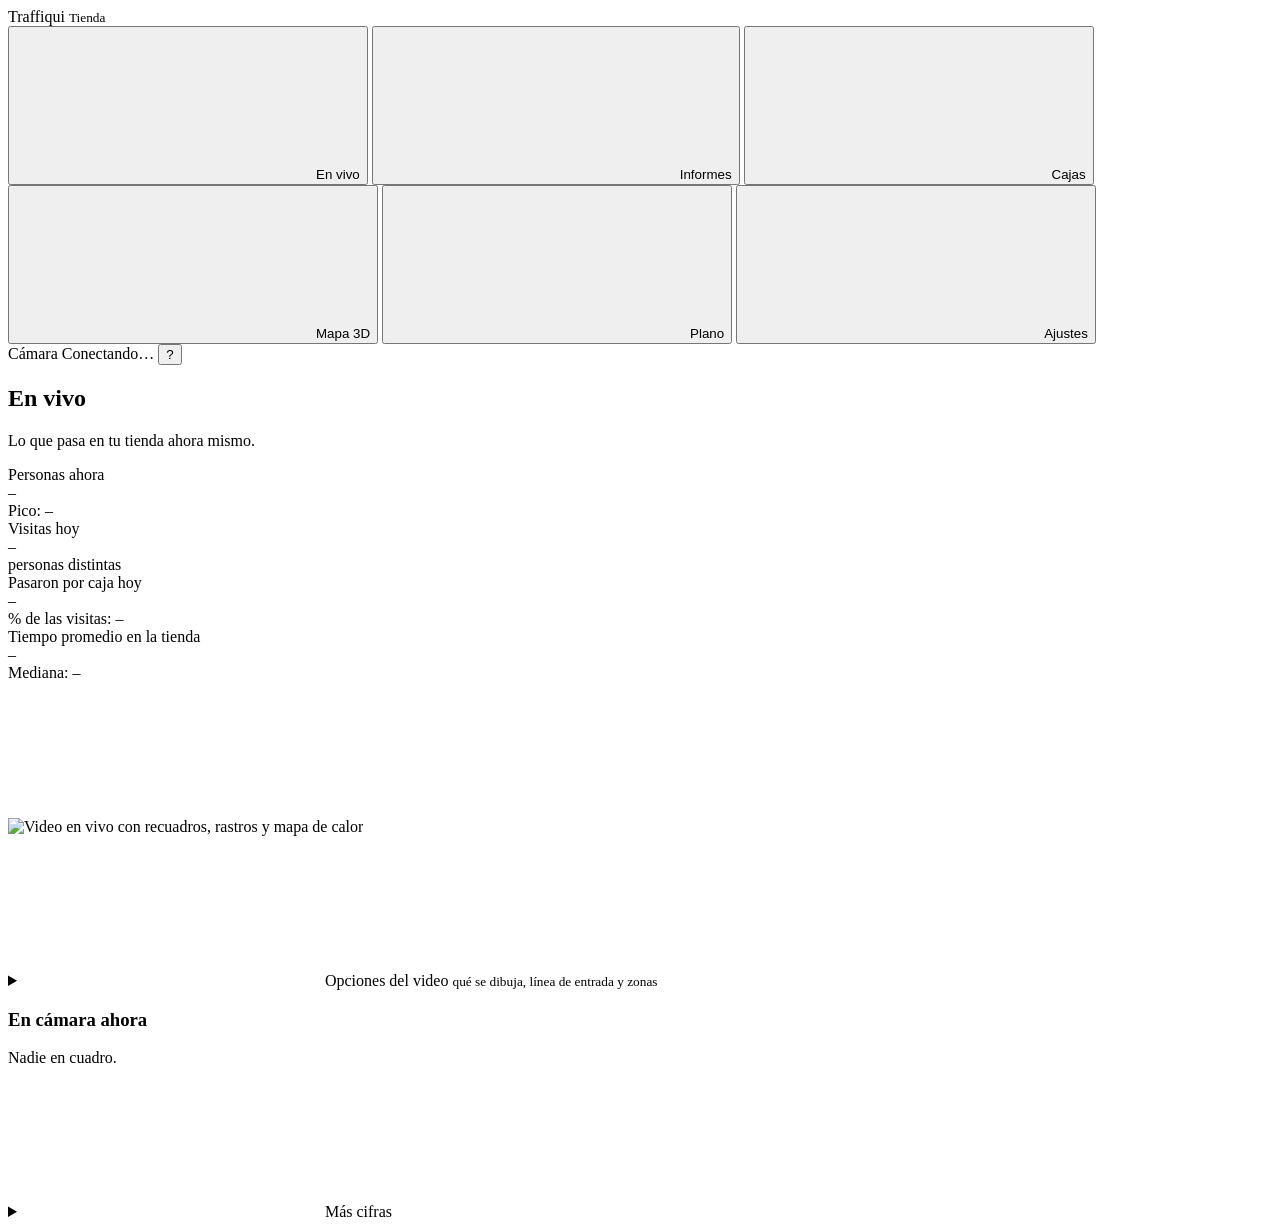
==== commit 641d47c9: "Interfaz rediseñada: ventana propia, pestañas por tarea, teléfono y guía de bienvenida - El panel se" ====
--- a/app/static/index.html
+++ b/app/static/index.html
@@ -2,25 +2,30 @@
 <html lang="es">
 <head>
   <meta charset="utf-8">
-  <meta name="viewport" content="width=device-width, initial-scale=1">
-  <title>Traffiqui Vision</title>
+  <meta name="viewport" content="width=device-width, initial-scale=1, viewport-fit=cover">
+  <meta name="theme-color" content="#17202B">
+  <title>Traffiqui</title>
+  <link rel="icon" href="/vendor/icono.svg" type="image/svg+xml">
+  <link rel="manifest" href="/vendor/manifest.webmanifest">
   <link rel="stylesheet" href="/static/styles.css">
 </head>
 <body>
   <header class="topbar">
-    <div class="brand"><span>Traffiqui</span> Vision <small>MVP · 1 cámara</small></div>
-    <nav class="tabs" role="tablist">
-      <button class="tab" role="tab" data-view="live" aria-selected="true">En vivo</button>
-      <button class="tab" role="tab" data-view="analytics" aria-selected="false">Analítica</button>
-      <button class="tab" role="tab" data-view="buyers" aria-selected="false">Pasaron por caja</button>
-      <button class="tab" role="tab" data-view="store" aria-selected="false">Tienda 3D</button>
-      <button class="tab" role="tab" data-view="plan" aria-selected="false">Plano</button>
-      <button class="tab" role="tab" data-view="settings" aria-selected="false">Configuración</button>
+    <div class="brand"><span>Traffiqui</span> <small>Tienda</small></div>
+    <nav class="tabs" role="tablist" aria-label="Secciones">
+      <button class="tab" role="tab" data-view="live" aria-selected="true"><svg class="i" aria-hidden="true"><use href="#i-vivo"/></svg>En vivo</button>
+      <button class="tab" role="tab" data-view="analytics" aria-selected="false"><svg class="i" aria-hidden="true"><use href="#i-informes"/></svg>Informes</button>
+      <button class="tab" role="tab" data-view="buyers" aria-selected="false"><svg class="i" aria-hidden="true"><use href="#i-caja"/></svg>Cajas</button>
+      <button class="tab" role="tab" data-view="store" aria-selected="false"><svg class="i" aria-hidden="true"><use href="#i-cubo"/></svg>Mapa 3D</button>
+      <span class="tab-sep" aria-hidden="true"></span>
+      <button class="tab desk" role="tab" data-view="plan" aria-selected="false"><svg class="i" aria-hidden="true"><use href="#i-plano"/></svg>Plano</button>
+      <button class="tab" role="tab" data-view="settings" aria-selected="false"><svg class="i" aria-hidden="true"><use href="#i-ajustes"/></svg>Ajustes</button>
     </nav>
     <div class="status">
-      <span class="pill" id="pillCam">Cámara</span>
-      <span class="pill" id="pillServer">Servidor</span>
-      <span id="fpsTop">– FPS</span>
+      <span class="pill hide-sm" id="pillCam">Cámara</span>
+      <span class="pill" id="pillServer">Conectando…</span>
+      <span id="fpsTop" hidden>– FPS</span>
+      <button class="help-btn" id="helpBtn" type="button" title="Ver la guía de nuevo" aria-label="Ver la guía de nuevo">?</button>
     </div>
   </header>
 
@@ -29,6 +34,13 @@
 
     <!-- ================= EN VIVO ================= -->
     <section class="view" id="view-live">
+      <div class="page-head"><div><h1>En vivo</h1><p>Lo que pasa en tu tienda ahora mismo.</p></div></div>
+      <div class="hero-kpis">
+        <div class="kpi hero"><div class="label">Personas ahora</div><div class="value" id="kNow">–</div><div class="sub" id="kPeak">Pico: –</div></div>
+        <div class="kpi hero"><div class="label">Visitas hoy</div><div class="value" id="kToday">–</div><div class="sub">personas distintas</div></div>
+        <div class="kpi hero in"><div class="label">Pasaron por caja hoy</div><div class="value" id="kBuyers">–</div><div class="sub" id="kConv">% de las visitas: –</div></div>
+        <div class="kpi hero"><div class="label">Tiempo promedio en la tienda</div><div class="value" id="kDwell">–</div><div class="sub" id="kMedian">Mediana: –</div></div>
+      </div>
       <div class="live">
         <div>
           <div class="camsel" id="camSelBar" hidden>
@@ -40,68 +52,70 @@
             <img id="video" src="/video" alt="Video en vivo con recuadros, rastros y mapa de calor">
             <canvas id="drawCanvas"></canvas>
           </div>
-          <div class="drawbar">
-            <button class="btn" id="btnDrawLine">Dibujar línea</button>
-            <button class="btn" id="btnInvert">Invertir dirección</button>
-            <button class="btn" id="btnDrawZone">Dibujar zona</button>
+          <div class="draw-status">
+            <div class="drawhint" id="drawHint"></div>
             <button class="btn" id="btnCancelDraw" hidden>Cancelar</button>
-            <span style="flex:1"></span>
-            <div class="seg" role="group" aria-label="Modo del mapa de calor">
-              <button data-heatmode="live" aria-pressed="true">Calor en vivo</button>
-              <button data-heatmode="accum" aria-pressed="false">Acumulado</button>
-            </div>
-            <button class="btn" id="btnResetHeat">Reiniciar mapa de calor</button>
-          </div>
-          <div class="drawhint" id="drawHint"></div>
-          <p class="note">Si alguien sale del cuadro y vuelve a entrar recibe un ID nuevo (no hay reidentificación),
-            por eso las "personas únicas" son una aproximación.</p>
+          </div>
+          <details class="more" id="videoTools">
+            <summary><svg class="i" aria-hidden="true"><use href="#i-ojo"/></svg>Opciones del video <small>qué se dibuja, línea de entrada y zonas</small></summary>
+            <div class="more-body">
+              <div class="switches">
+                <label class="switch"><input type="checkbox" data-cfg="show_boxes">Recuadros</label>
+                <label class="switch"><input type="checkbox" data-cfg="show_trails">Rastros</label>
+                <label class="switch"><input type="checkbox" data-cfg="show_heatmap">Mapa de calor</label>
+                <label class="switch"><input type="checkbox" data-cfg="show_zones">Zonas</label>
+                <label class="switch"><input type="checkbox" data-cfg="show_line">Línea</label>
+                <label class="switch"><input type="checkbox" data-cfg="privacy_blur">Ocultar caras</label>
+              </div>
+              <div class="drawbar">
+                <button class="btn" id="btnDrawLine">Dibujar línea de entrada</button>
+                <button class="btn" id="btnInvert">Invertir dirección</button>
+                <button class="btn" id="btnDrawZone">Dibujar zona</button>
+                <span class="grow"></span>
+                <div class="seg" role="group" aria-label="Modo del mapa de calor">
+                  <button data-heatmode="live" aria-pressed="true">Calor en vivo</button>
+                  <button data-heatmode="accum" aria-pressed="false">Acumulado</button>
+                </div>
+                <button class="btn" id="btnResetHeat">Reiniciar calor</button>
+              </div>
+              <p class="note">Cada persona tiene un color y un número mientras está en cámara. Si sale del cuadro y vuelve a
+                entrar puede recibir un número nuevo, por eso las visitas son una aproximación muy cercana.</p>
+            </div>
+          </details>
         </div>
 
         <aside class="side">
           <div class="card">
-            <div class="kpis">
-              <div class="kpi"><div class="label">Personas ahora</div><div class="value" id="kNow">–</div>
-                <div class="sub" id="kPeak">Pico: –</div></div>
-              <div class="kpi"><div class="label">Únicas hoy</div><div class="value" id="kToday">–</div>
-                <div class="sub" id="kSession">Sesión: –</div></div>
-              <div class="kpi in"><div class="label">Entradas (línea)</div><div class="value" id="kIn">–</div></div>
-              <div class="kpi"><div class="label">Salidas (línea)</div><div class="value" id="kOut">–</div></div>
-              <div class="kpi"><div class="label">Permanencia prom.</div><div class="value" id="kDwell">–</div>
-                <div class="sub" id="kMedian">Mediana: –</div></div>
-              <div class="kpi"><div class="label">FPS</div><div class="value" id="kFps">–</div>
-                <div class="sub" id="kInfer">–</div></div>
-              <div class="kpi in"><div class="label">Pasaron por caja hoy</div><div class="value" id="kBuyers">–</div>
-                <div class="sub" id="kConv">% de las visitas: –</div></div>
-              <div class="kpi"><div class="label">Puertas (hoy, sesión)</div><div class="value" id="kDoors">–</div>
-                <div class="sub" id="kDoorsSub">entradas / salidas</div></div>
-            </div>
-          </div>
-          <div class="card">
-            <h3>Capas del video</h3>
-            <div class="switches">
-              <label class="switch"><input type="checkbox" data-cfg="show_boxes">Recuadros</label>
-              <label class="switch"><input type="checkbox" data-cfg="show_trails">Rastros</label>
-              <label class="switch"><input type="checkbox" data-cfg="show_heatmap">Mapa de calor</label>
-              <label class="switch"><input type="checkbox" data-cfg="show_zones">Zonas</label>
-              <label class="switch"><input type="checkbox" data-cfg="show_line">Línea</label>
-              <label class="switch"><input type="checkbox" data-cfg="privacy_blur">Privacidad</label>
-            </div>
-          </div>
-          <div class="card">
-            <h3>Personas en cuadro <small id="peopleCount"></small></h3>
+            <h3>En cámara ahora <small id="peopleCount"></small></h3>
             <div class="people" id="people"><span class="empty">Nadie en cuadro.</span></div>
           </div>
           <div class="card" id="liveZonesCard" hidden>
-            <h3>Zonas <small>sesión actual</small></h3>
+            <h3>Zonas <small>desde que se abrió Traffiqui</small></h3>
             <table><thead><tr><th>Zona</th><th class="num">Ahora</th><th class="num">Pasaron</th><th class="num">Se detuvieron</th></tr></thead>
               <tbody id="liveZones"></tbody></table>
           </div>
+          <details class="more">
+            <summary><svg class="i" aria-hidden="true"><use href="#i-informes"/></svg>Más cifras</summary>
+            <div class="more-body">
+              <div class="kpis">
+                <div class="kpi in"><div class="label">Entradas (línea)</div><div class="value" id="kIn">–</div></div>
+                <div class="kpi"><div class="label">Salidas (línea)</div><div class="value" id="kOut">–</div></div>
+                <div class="kpi"><div class="label">Puertas del plano</div><div class="value" id="kDoors">–</div>
+                  <div class="sub" id="kDoorsSub">entradas / salidas</div></div>
+                <div class="kpi"><div class="label">Visitas desde que abrió</div><div class="value" id="kSession">–</div>
+                  <div class="sub">en esta sesión</div></div>
+                <div class="kpi wide"><div class="label">Velocidad de análisis</div><div class="value" id="kFps">–</div>
+                  <div class="sub" id="kInfer">–</div></div>
+              </div>
+            </div>
+          </details>
         </aside>
       </div>
     </section>
 
     <!-- ================= ANALÍTICA ================= -->
     <section class="view" id="view-analytics" hidden>
+      <div class="page-head"><div><h1>Informes</h1><p>Cuánta gente vino, a qué horas y cuánto tiempo se quedó.</p></div></div>
       <div class="filters">
         <div class="seg" role="group" aria-label="Rango">
           <button data-range="today" aria-pressed="true">Hoy</button>
@@ -114,7 +128,7 @@
           <input type="datetime-local" id="rangeStart" aria-label="Desde"> –
           <input type="datetime-local" id="rangeEnd" aria-label="Hasta">
         </span>
-        <label>Intervalo
+        <label>Agrupar cada
           <select id="bucket">
             <option value="5">5 min</option>
             <option value="15" selected>15 min</option>
@@ -122,35 +136,35 @@
             <option value="1440">1 día</option>
           </select>
         </label>
-        <button class="btn" id="btnRefresh">Actualizar</button>
+        <button class="btn" id="btnRefresh"><svg class="i sm" aria-hidden="true"><use href="#i-recargar"/></svg>Actualizar</button>
         <span class="spacer"></span>
-        <button class="btn primary" id="btnCsv">Exportar CSV</button>
+        <button class="btn primary" id="btnCsv"><svg class="i sm" aria-hidden="true"><use href="#i-descarga"/></svg>Descargar para Excel</button>
       </div>
 
       <div class="totals">
-        <div class="kpi"><div class="label">Personas únicas</div><div class="value" id="tUnique">–</div></div>
+        <div class="kpi"><div class="label">Visitas</div><div class="value" id="tUnique">–</div><div class="sub">personas distintas</div></div>
         <div class="kpi in"><div class="label">Entradas</div><div class="value" id="tIn">–</div></div>
         <div class="kpi"><div class="label">Salidas</div><div class="value" id="tOut">–</div></div>
-        <div class="kpi"><div class="label">Pico de ocupación</div><div class="value" id="tPeak">–</div><div class="sub" id="tPeakAt"></div></div>
-        <div class="kpi"><div class="label">Permanencia prom.</div><div class="value" id="tDwell">–</div><div class="sub" id="tMedian"></div></div>
+        <div class="kpi"><div class="label">Máximo a la vez</div><div class="value" id="tPeak">–</div><div class="sub" id="tPeakAt"></div></div>
+        <div class="kpi"><div class="label">Tiempo promedio</div><div class="value" id="tDwell">–</div><div class="sub" id="tMedian"></div></div>
       </div>
 
       <div class="charts">
         <div class="card wide">
-          <h3>Ocupación en el tiempo <small>personas en cuadro</small></h3>
+          <h3>Personas en la tienda a lo largo del día</h3>
           <div class="legend"><span><i style="background:var(--chart-2)"></i>Promedio</span><span><i style="background:var(--chart-1)"></i>Máximo</span></div>
           <div class="chart-box"><canvas id="chOcc" aria-label="Ocupación en el tiempo"></canvas></div>
         </div>
         <div class="card">
-          <h3>Personas únicas por intervalo</h3>
+          <h3>Visitas por intervalo</h3>
           <div class="chart-box"><canvas id="chUnique" aria-label="Personas únicas por intervalo"></canvas></div>
         </div>
         <div class="card">
-          <h3>Distribución de permanencia</h3>
+          <h3>¿Cuánto tiempo se quedan?</h3>
           <div class="chart-box"><canvas id="chDwell" aria-label="Distribución de permanencia"></canvas></div>
         </div>
         <div class="card wide">
-          <h3>Entradas vs. salidas por hora</h3>
+          <h3>Entradas y salidas por hora <small>línea de entrada</small></h3>
           <div class="legend"><span><i style="background:var(--chart-1)"></i>Entradas</span><span><i style="background:var(--chart-2)"></i>Salidas</span></div>
           <div class="chart-box"><canvas id="chLine" aria-label="Entradas y salidas por hora"></canvas></div>
         </div>
@@ -203,6 +217,7 @@
 
     <!-- ================= PASARON POR CAJA ================= -->
     <section class="view" id="view-buyers" hidden>
+      <div class="page-head"><div><h1>Cajas</h1><p>Cuántas personas pasaron por caja, qué recorrieron antes y cómo van las filas.</p></div></div>
       <div class="filters">
         <div class="seg" role="group" aria-label="Rango">
           <button data-brange="today" aria-pressed="true">Hoy</button>
@@ -215,9 +230,9 @@
           <input type="datetime-local" id="bStart" aria-label="Desde"> –
           <input type="datetime-local" id="bEnd" aria-label="Hasta">
         </span>
-        <button class="btn" id="bRefresh">Actualizar</button>
+        <button class="btn" id="bRefresh"><svg class="i sm" aria-hidden="true"><use href="#i-recargar"/></svg>Actualizar</button>
         <span class="spacer"></span>
-        <button class="btn primary" id="bCsv">Exportar CSV</button>
+        <button class="btn primary" id="bCsv"><svg class="i sm" aria-hidden="true"><use href="#i-descarga"/></svg>Descargar para Excel</button>
       </div>
       <div class="alert info" id="bNoCheckout" hidden><div><b>Falta la zona de cajas.</b>
         <p>En la pestaña Plano dibuja un área, cámbiale el tipo a "Zona de cajas" y asígnale la cámara que la ve.
@@ -294,6 +309,7 @@
 
     <!-- ================= TIENDA 3D ================= -->
     <section class="view" id="view-store" hidden>
+      <div class="page-head"><div><h1>Mapa 3D</h1><p>Tu tienda vista desde arriba: por dónde camina la gente y qué pasillos tienen más movimiento.</p></div></div>
       <div class="filters">
         <div class="seg" role="group" aria-label="Rango">
           <button data-s3drange="today" aria-pressed="true">Hoy</button>
@@ -312,8 +328,8 @@
           <button data-s3dheat="live" aria-pressed="false">Calor en vivo</button>
         </div>
         <span class="spacer"></span>
-        <button class="btn" id="s3dRefresh">Actualizar</button>
-        <button class="btn primary" id="s3dCsv">Exportar CSV</button>
+        <button class="btn" id="s3dRefresh"><svg class="i sm" aria-hidden="true"><use href="#i-recargar"/></svg>Actualizar</button>
+        <button class="btn primary" id="s3dCsv"><svg class="i sm" aria-hidden="true"><use href="#i-descarga"/></svg>Descargar para Excel</button>
       </div>
       <div class="store-wrap">
         <div class="card store-stage">
@@ -354,6 +370,7 @@
 
     <!-- ================= PLANO ================= -->
     <section class="view" id="view-plan" hidden>
+      <div class="page-head"><div><h1>Plano de la tienda</h1><p>Dibújalo una vez: paredes, góndolas, cajas, puertas y cámaras. Sigue los pasos de arriba.</p></div></div>
       <div class="plan-steps" id="planSteps" aria-label="Pasos para armar el plano"></div>
       <div class="plan-wrap">
         <div class="plan-tools card" id="planTools" aria-label="Herramientas"></div>
@@ -402,100 +419,20 @@
       <div class="dialog-actions"><button class="btn primary" id="planHelpClose">Entendido</button></div>
     </dialog>
 
-    <!-- ================= CONFIGURACIÓN ================= -->
+    <!-- ================= AJUSTES ================= -->
     <section class="view" id="view-settings" hidden>
+      <div class="page-head"><div><h1>Ajustes</h1><p>Se guardan solos y se aplican al momento, sin reiniciar.</p></div></div>
+      <nav class="subtabs" id="settingsNav" data-scope="#view-settings" aria-label="Partes de los ajustes">
+        <button class="subtab" data-target="camaras"><svg class="i sm" aria-hidden="true"><use href="#i-camara"/></svg>Cámaras</button>
+        <button class="subtab" data-target="conteo"><svg class="i sm" aria-hidden="true"><use href="#i-personas"/></svg>Conteo y cajas</button>
+        <button class="subtab" data-target="alertas"><svg class="i sm" aria-hidden="true"><use href="#i-campana"/></svg>Alertas</button>
+        <button class="subtab" data-target="sede"><svg class="i sm" aria-hidden="true"><use href="#i-enlace"/></svg>Sede principal</button>
+        <button class="subtab" data-target="copias"><svg class="i sm" aria-hidden="true"><use href="#i-copia"/></svg>Copias</button>
+        <button class="subtab" data-target="avanzado"><svg class="i sm" aria-hidden="true"><use href="#i-avanzado"/></svg>Avanzado</button>
+      </nav>
       <div class="settings">
-        <div class="card">
-          <h2>Cámara</h2>
-          <div class="field">
-            <label for="camSelect">Cámara</label>
-            <div class="row">
-              <select id="camSelect"><option>Buscando…</option></select>
-              <button class="btn" id="btnScanCams">Buscar cámaras</button>
-              <button class="btn" id="btnTestCam">Probar</button>
-              <button class="btn primary" id="btnUseCam">Usar esta cámara</button>
-            </div>
-            <span class="help" id="camHelp">Se buscan los índices 0 a 5.</span>
-            <img class="cam-preview" id="camPreview" alt="Vista de prueba de la cámara" hidden>
-          </div>
-          <div class="field">
-            <label for="resSelect">Resolución</label>
-            <select id="resSelect">
-              <option value="640x480">640 × 480 (recomendado en CPU)</option>
-              <option value="800x600">800 × 600</option>
-              <option value="1280x720">1280 × 720</option>
-              <option value="1920x1080">1920 × 1080</option>
-            </select>
-          </div>
-          <div class="field">
-            <label for="imgszSelect">Tamaño de inferencia (imgsz)</label>
-            <select id="imgszSelect" data-cfg-select="imgsz" data-num>
-              <option>320</option><option>384</option><option>416</option><option>480</option><option>512</option><option>640</option>
-            </select>
-            <span class="help">Más chico = más FPS, menos precisión con personas lejanas.</span>
-          </div>
-          <div class="field">
-            <label for="conf">Confianza mínima <output data-for="confidence"></output></label>
-            <input type="range" id="conf" min="0.1" max="0.95" step="0.05" data-cfg-range="confidence">
-          </div>
-        </div>
-
-        <div class="card">
-          <h2>Seguimiento y rastros</h2>
-          <div class="field">
-            <label for="trail">Duración del rastro <output data-for="trail_seconds"></output></label>
-            <input type="range" id="trail" min="1" max="10" step="0.5" data-cfg-range="trail_seconds" data-unit=" s">
-          </div>
-          <div class="field">
-            <span class="label">Punto de seguimiento</span>
-            <div class="row">
-              <label class="radio"><input type="radio" name="tp" value="center" data-cfg-radio="track_point">Centro del recuadro</label>
-              <label class="radio"><input type="radio" name="tp" value="bottom" data-cfg-radio="track_point">Base (pies)</label>
-            </div>
-            <span class="help">Con cámara cenital en tienda, usa "Base".</span>
-          </div>
-          <div class="field">
-            <label for="minTrack">Duración mínima para contar a una persona <output data-for="min_track_seconds"></output></label>
-            <input type="range" id="minTrack" min="0" max="5" step="0.5" data-cfg-range="min_track_seconds" data-unit=" s">
-          </div>
-          <div class="field">
-            <label for="lost">Espera antes de dar por perdido un track <output data-for="lost_track_seconds"></output></label>
-            <input type="range" id="lost" min="0.5" max="10" step="0.5" data-cfg-range="lost_track_seconds" data-unit=" s">
-          </div>
-        </div>
-
-        <div class="card">
-          <h2>Mapa de calor y zonas</h2>
-          <div class="field">
-            <label for="half">Vida media del mapa en vivo <output data-for="heatmap_half_life"></output></label>
-            <input type="range" id="half" min="5" max="300" step="5" data-cfg-range="heatmap_half_life" data-unit=" s">
-          </div>
-          <div class="field">
-            <label for="stop">Umbral de "se detuvo" en una zona <output data-for="stop_seconds"></output></label>
-            <input type="range" id="stop" min="1" max="120" step="1" data-cfg-range="stop_seconds" data-unit=" s">
-          </div>
-          <div class="field">
-            <label for="buyerSecs">Tiempo en zona de cajas para contar como "pasó por caja" <output data-for="buyer_seconds"></output></label>
-            <input type="range" id="buyerSecs" min="5" max="180" step="5" data-cfg-range="buyer_seconds" data-unit=" s">
-            <span class="help">Se suma todo el tiempo que la persona pasa en las zonas del cliente de las cajas del plano.</span>
-          </div>
-          <div class="field">
-            <label for="staffHours">Considerar personal a quien pase más de <output data-for="staff_hours"></output></label>
-            <input type="range" id="staffHours" min="0" max="12" step="0.5" data-cfg-range="staff_hours" data-unit=" h">
-            <span class="help">Trabajadores y personal extra: se excluyen de todas las estadísticas de clientes. 0 = desactivado.</span>
-          </div>
-          <div class="field">
-            <label for="staffZone">Tiempo en una zona de personal para marcar a alguien como personal <output data-for="staff_zone_seconds"></output></label>
-            <input type="range" id="staffZone" min="5" max="120" step="5" data-cfg-range="staff_zone_seconds" data-unit=" s">
-            <span class="help">Zonas de personal: detrás de cada caja (se crean solas) o las que marques en el Plano (detrás del mostrador, depósito).</span>
-          </div>
-          <div class="field">
-            <span class="label">Privacidad</span>
-            <label class="switch"><input type="checkbox" data-cfg="privacy_blur">Desenfocar la mitad superior de cada recuadro (cara) en el video</label>
-          </div>
-        </div>
-
-        <div class="card wide" id="camsCard">
+        <!-- ---- Cámaras ---- -->
+        <div class="card wide" id="camsCard" data-group="camaras">
           <h2>Cámaras de la tienda <small>webcam USB, CCTV por RTSP o video de prueba</small></h2>
           <div class="table-scroll">
             <table class="cams-table">
@@ -522,25 +459,55 @@
             Con varias cámaras en esta PC limita cada una a 5–8 FPS para repartir el CPU.</p>
         </div>
 
-        <div class="card">
-          <h2>Reidentificación</h2>
-          <div class="field">
-            <label for="reentry">Ventana de re-entrada en la misma cámara <output data-for="reid_reentry_s"></output></label>
-            <input type="range" id="reentry" min="0" max="120" step="5" data-cfg-range="reid_reentry_s" data-unit=" s">
-            <span class="help">Si alguien sale y vuelve dentro de este tiempo con ropa parecida, conserva su ID. 0 = desactivado.</span>
-          </div>
-          <div class="field">
-            <label for="handoff">Ventana de traspaso entre cámaras <output data-for="reid_handoff_s"></output></label>
-            <input type="range" id="handoff" min="0" max="60" step="1" data-cfg-range="reid_handoff_s" data-unit=" s">
-            <span class="help">Tiempo máximo para pasar del campo de una cámara al de otra. Con cámaras que se superponen, la unión es inmediata.</span>
-          </div>
-          <div class="field">
-            <label class="switch"><input type="checkbox" data-cfg="show_plan_areas">Dibujar las áreas del plano sobre el video (sirve para comprobar la calibración)</label>
-          </div>
-        </div>
-
-        <div class="card">
-          <h2>Línea y zonas</h2>
+        <div class="card" data-group="camaras">
+          <h2>Cámara principal</h2>
+          <div class="field">
+            <label for="camSelect">Cámara</label>
+            <div class="row">
+              <select id="camSelect"><option>Buscando…</option></select>
+              <button class="btn" id="btnScanCams">Buscar cámaras</button>
+              <button class="btn" id="btnTestCam">Probar</button>
+              <button class="btn primary" id="btnUseCam">Usar esta cámara</button>
+            </div>
+            <span class="help" id="camHelp">Se buscan los índices 0 a 5.</span>
+            <img class="cam-preview" id="camPreview" alt="Vista de prueba de la cámara" hidden>
+          </div>
+          <div class="field">
+            <label for="resSelect">Resolución</label>
+            <select id="resSelect">
+              <option value="640x480">640 × 480 (recomendado en CPU)</option>
+              <option value="800x600">800 × 600</option>
+              <option value="1280x720">1280 × 720</option>
+              <option value="1920x1080">1920 × 1080</option>
+            </select>
+          </div>
+        </div>
+
+        <div class="card" data-group="camaras">
+          <h2>Detección de personas</h2>
+          <div class="field">
+            <label for="detSelect">Detector</label>
+            <select id="detSelect" data-cfg-select="detector">
+              <option value="preciso">Preciso (recomendado)</option>
+              <option value="rapido">Rápido (para PCs con muchas cámaras)</option>
+            </select>
+            <span class="help">El rápido usa la mitad de CPU pero se pierde más gente lejana o tapada.</span>
+          </div>
+          <div class="field">
+            <label for="conf">Seguridad mínima para contar a alguien <output data-for="confidence"></output></label>
+            <input type="range" id="conf" min="0.1" max="0.95" step="0.05" data-cfg-range="confidence">
+            <span class="help">Más alto = menos errores pero se escapa más gente. 0,65 es un buen punto de partida.</span>
+          </div>
+          <div class="field">
+            <span class="label">Privacidad</span>
+            <label class="switch"><input type="checkbox" data-cfg="privacy_blur">Ocultar las caras en el video (desenfoca la parte de arriba de cada persona)</label>
+            <span class="help">Traffiqui nunca guarda video ni fotos de las personas.</span>
+          </div>
+        </div>
+
+        <!-- ---- Conteo y cajas ---- -->
+        <div class="card" data-group="conteo">
+          <h2>Línea de entrada y zonas</h2>
           <div class="field">
             <span class="label">Línea virtual</span>
             <span class="help" id="lineInfo">Sin línea.</span>
@@ -556,28 +523,69 @@
             <div class="row">
               <button class="btn" data-goto-draw="zone">Dibujar zona</button>
             </div>
-            <span class="help">Los cambios se guardan solos y se aplican sin reiniciar.</span>
-          </div>
-        </div>
-
-        <div class="card" id="cloudCard">
+            <span class="help">Para análisis por pasillos con varias cámaras, usa mejor las áreas del <b>Plano</b>.</span>
+          </div>
+        </div>
+
+        <div class="card" data-group="conteo">
+          <h2>Cajas y personal</h2>
+          <div class="field">
+            <label for="buyerSecs">Tiempo en caja para contar «pasó por caja» <output data-for="buyer_seconds"></output></label>
+            <input type="range" id="buyerSecs" min="5" max="180" step="5" data-cfg-range="buyer_seconds" data-unit=" s">
+            <span class="help">Se suma todo el tiempo que la persona pasa frente a las cajas del plano.</span>
+          </div>
+          <div class="field">
+            <label for="staffHours">Es personal quien pase más de <output data-for="staff_hours"></output></label>
+            <input type="range" id="staffHours" min="0" max="12" step="0.5" data-cfg-range="staff_hours" data-unit=" h">
+            <span class="help">Trabajadores: no cuentan en ninguna cifra de clientes. 0 = desactivado.</span>
+          </div>
+          <div class="field">
+            <label for="staffZone">Tiempo en zona de personal para marcar a alguien como personal <output data-for="staff_zone_seconds"></output></label>
+            <input type="range" id="staffZone" min="5" max="120" step="5" data-cfg-range="staff_zone_seconds" data-unit=" s">
+            <span class="help">Zonas de personal: detrás de cada caja (se crean solas) o las que marques en el Plano (mostrador, depósito).</span>
+          </div>
+          <div class="field">
+            <label for="stop">Cuenta como «se detuvo» en una zona tras <output data-for="stop_seconds"></output></label>
+            <input type="range" id="stop" min="1" max="120" step="1" data-cfg-range="stop_seconds" data-unit=" s">
+          </div>
+        </div>
+
+        <!-- ---- Alertas ---- -->
+        <div class="card" data-group="alertas">
+          <h2>Alertas</h2>
+          <p class="note">Aparecen arriba de la pantalla y llegan a la sede principal. Las de cámara (sin señal, tapada o
+            movida) están siempre activas.</p>
+          <div class="field">
+            <label for="alertCap">Aforo máximo <output data-for="alert_capacity"></output></label>
+            <input type="range" id="alertCap" min="0" max="300" step="5" data-cfg-range="alert_capacity" data-unit=" personas">
+            <span class="help">Avisa si hay más personas a la vez durante 30 s. 0 = sin alerta.</span>
+          </div>
+          <div class="field">
+            <label for="alertQueue">Fila larga en caja <output data-for="alert_queue_people"></output></label>
+            <input type="range" id="alertQueue" min="0" max="15" step="1" data-cfg-range="alert_queue_people" data-unit=" personas">
+            <span class="help">Avisa si una caja tiene esta cantidad de personas o más durante 1 minuto. 0 = sin alerta.</span>
+          </div>
+        </div>
+
+        <!-- ---- Sede principal ---- -->
+        <div class="card" id="cloudCard" data-group="sede">
           <h2>Sede principal <small>multisede</small></h2>
-          <p class="help">Conecta esta tienda con el servidor central para que gerencia y marketing vean sus datos junto a
-            los de las demás sedes. Solo se envían números y posiciones en el plano, nunca video ni imágenes. Si se corta
-            internet, la tienda sigue contando y envía lo pendiente al volver.</p>
+          <p class="help">Conecta esta tienda con el PC de gerencia para que vean sus datos junto a los de las demás sedes.
+            Solo se envían números y posiciones en el plano, nunca video ni imágenes. Si se corta internet, la tienda sigue
+            contando y envía lo pendiente al volver.</p>
           <div class="field">
             <span class="label">Estado</span>
             <div class="row"><span class="pill" id="cloudPill">Sin conectar</span><span class="help" id="cloudInfo"></span></div>
           </div>
           <form id="cloudForm">
             <div class="field">
-              <label for="cloudUrl">Dirección del servidor</label>
-              <input type="url" id="cloudUrl" placeholder="https://panel.traffiqui.com" autocomplete="off">
+              <label for="cloudUrl">Dirección de la sede principal</label>
+              <input type="url" id="cloudUrl" placeholder="http://100.x.y.z:9000" autocomplete="off">
             </div>
             <div class="field">
               <label for="cloudKey">Clave de la sede</label>
               <input type="password" id="cloudKey" placeholder="tqs_…" autocomplete="off">
-              <span class="help">Te la da Traffiqui al activar la sede. Se guarda solo en este equipo.</span>
+              <span class="help">Te la da la sede principal al crear esta sede. Se guarda solo en este equipo.</span>
             </div>
             <div class="row">
               <button class="btn primary" type="submit" id="cloudConnect">Conectar</button>
@@ -585,6 +593,73 @@
               <button class="btn danger" type="button" id="cloudOff" hidden>Desconectar</button>
             </div>
           </form>
+        </div>
+
+        <!-- ---- Copias ---- -->
+        <div class="card" id="backupCard" data-group="copias">
+          <h2>Copias de seguridad</h2>
+          <p class="help">Cada día se guarda una copia de los datos de esta tienda (las 7 últimas y una por semana del
+            último mes). Elige además una carpeta en otro disco o en OneDrive / Google Drive para no perderlas si falla el PC.</p>
+          <div class="field">
+            <span class="label">Última copia</span>
+            <span class="help" id="backupInfo">–</span>
+          </div>
+          <form id="backupForm">
+            <div class="field">
+              <label for="backupExtra">Carpeta extra (opcional)</label>
+              <input type="text" id="backupExtra" placeholder="D:\CopiasTraffiqui" autocomplete="off">
+            </div>
+            <div class="row">
+              <button class="btn" type="submit">Guardar carpeta</button>
+              <button class="btn primary" type="button" id="backupNow">Hacer copia ahora</button>
+            </div>
+          </form>
+        </div>
+
+        <!-- ---- Avanzado ---- -->
+        <div class="card" data-group="avanzado">
+          <h2>Seguimiento</h2>
+          <div class="field">
+            <span class="label">Punto de seguimiento</span>
+            <div class="row">
+              <label class="radio"><input type="radio" name="tp" value="center" data-cfg-radio="track_point">Centro del recuadro</label>
+              <label class="radio"><input type="radio" name="tp" value="bottom" data-cfg-radio="track_point">Base (pies)</label>
+            </div>
+            <span class="help">Con cámara en el techo, usa «Base».</span>
+          </div>
+          <div class="field">
+            <label for="minTrack">Tiempo mínimo para contar a una persona <output data-for="min_track_seconds"></output></label>
+            <input type="range" id="minTrack" min="0" max="5" step="0.5" data-cfg-range="min_track_seconds" data-unit=" s">
+          </div>
+          <div class="field">
+            <label for="lost">Espera antes de dar por perdida a una persona <output data-for="lost_track_seconds"></output></label>
+            <input type="range" id="lost" min="0.5" max="10" step="0.5" data-cfg-range="lost_track_seconds" data-unit=" s">
+          </div>
+          <div class="field">
+            <label for="trail">Duración del rastro <output data-for="trail_seconds"></output></label>
+            <input type="range" id="trail" min="1" max="10" step="0.5" data-cfg-range="trail_seconds" data-unit=" s">
+          </div>
+          <div class="field">
+            <label for="half">Vida media del mapa de calor en vivo <output data-for="heatmap_half_life"></output></label>
+            <input type="range" id="half" min="5" max="300" step="5" data-cfg-range="heatmap_half_life" data-unit=" s">
+          </div>
+        </div>
+
+        <div class="card" data-group="avanzado">
+          <h2>Reidentificación</h2>
+          <div class="field">
+            <label for="reentry">Ventana de re-entrada en la misma cámara <output data-for="reid_reentry_s"></output></label>
+            <input type="range" id="reentry" min="0" max="120" step="5" data-cfg-range="reid_reentry_s" data-unit=" s">
+            <span class="help">Si alguien sale y vuelve dentro de este tiempo con ropa parecida, conserva su número. 0 = desactivado.</span>
+          </div>
+          <div class="field">
+            <label for="handoff">Ventana de traspaso entre cámaras <output data-for="reid_handoff_s"></output></label>
+            <input type="range" id="handoff" min="0" max="60" step="1" data-cfg-range="reid_handoff_s" data-unit=" s">
+            <span class="help">Tiempo máximo para pasar del campo de una cámara al de otra. Con cámaras que se superponen, la unión es inmediata.</span>
+          </div>
+          <div class="field">
+            <label class="switch"><input type="checkbox" data-cfg="show_plan_areas">Dibujar las áreas del plano sobre el video (sirve para comprobar la calibración)</label>
+          </div>
         </div>
       </div>
     </section>
@@ -656,6 +731,7 @@
 
   <div class="toast" id="toast" role="status" aria-live="polite"></div>
   <script type="importmap">{ "imports": { "three": "/static/vendor/three/three.module.min.js" } }</script>
+  <script src="/vendor/ui.js"></script>
   <script src="/static/chart.umd.min.js"></script>
   <script src="/static/app.js"></script>
   <script src="/static/plan-editor.js"></script>
@@ -663,6 +739,7 @@
   <script src="/static/buyers.js"></script>
   <script src="/static/hourly.js"></script>
   <script src="/static/cloud.js"></script>
+  <script src="/static/backup.js"></script>
   <script type="module" src="/static/store3d.js"></script>
 </body>
 </html>
